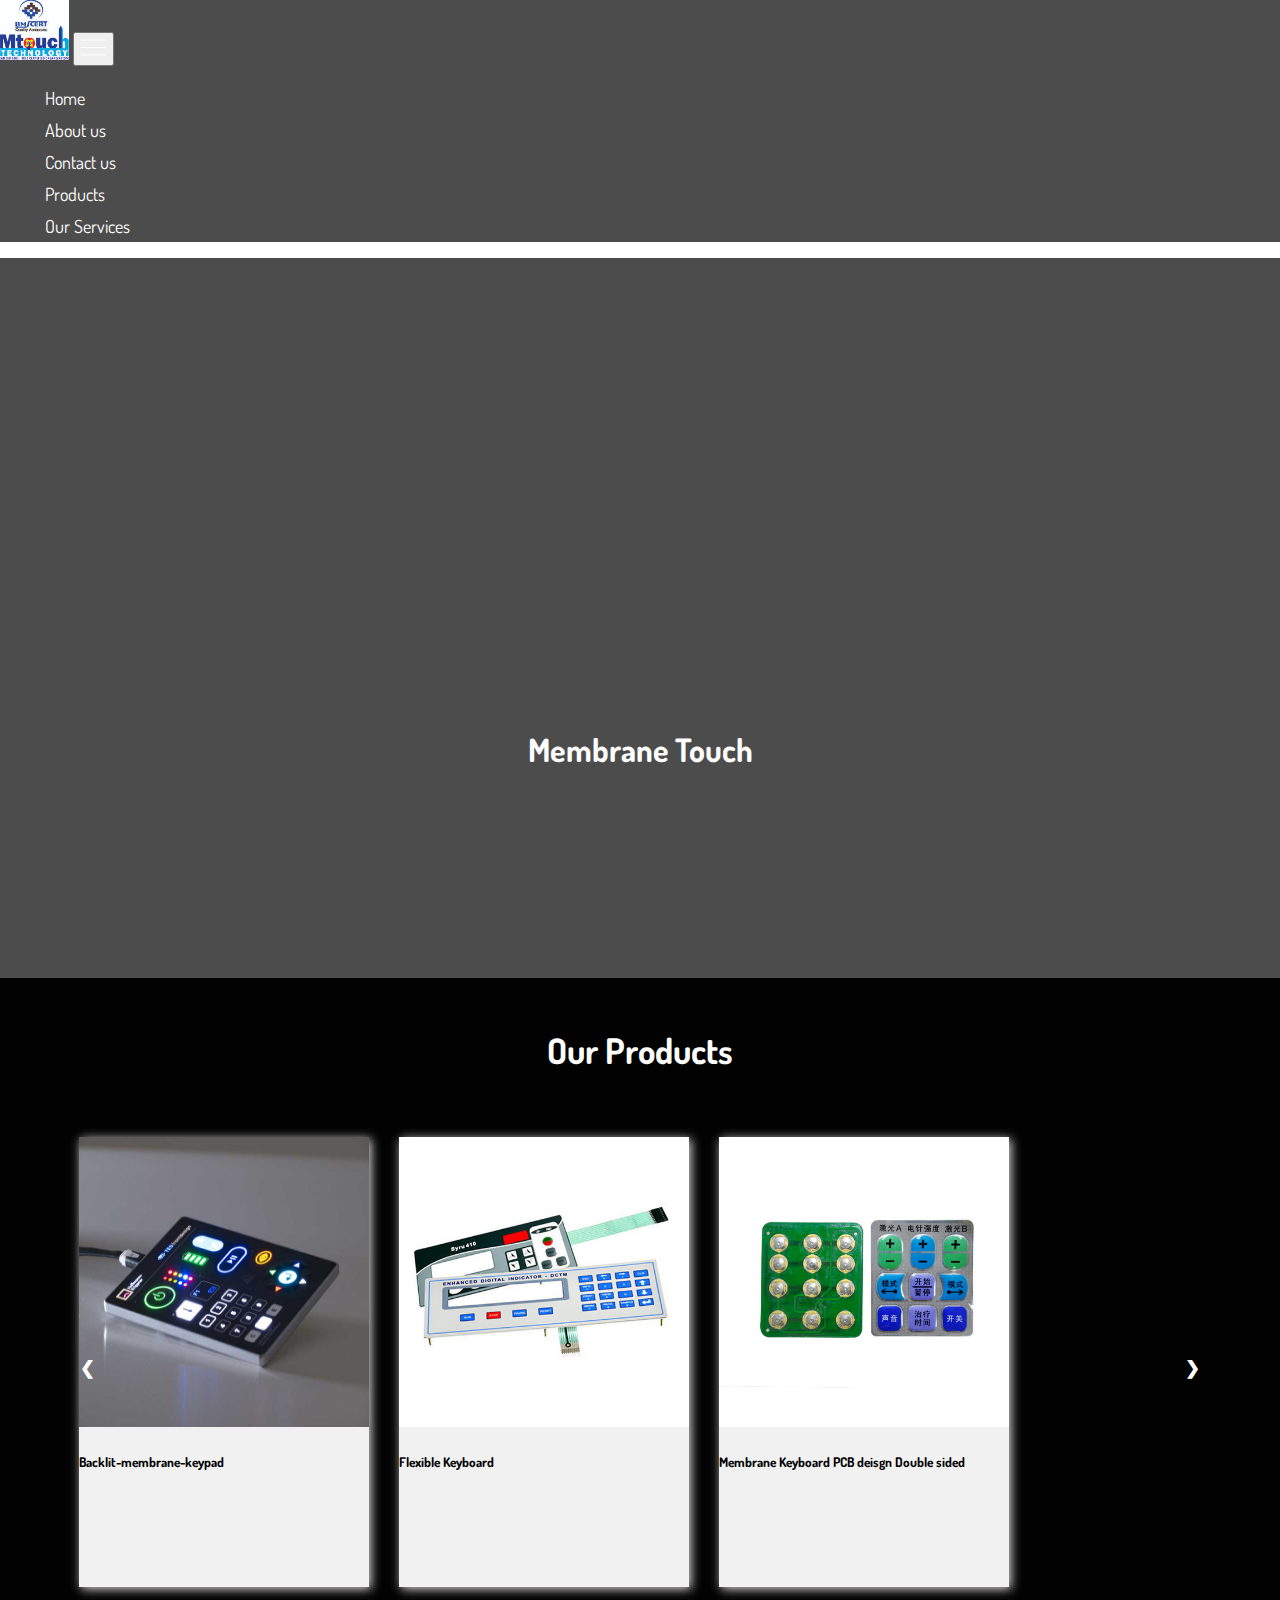
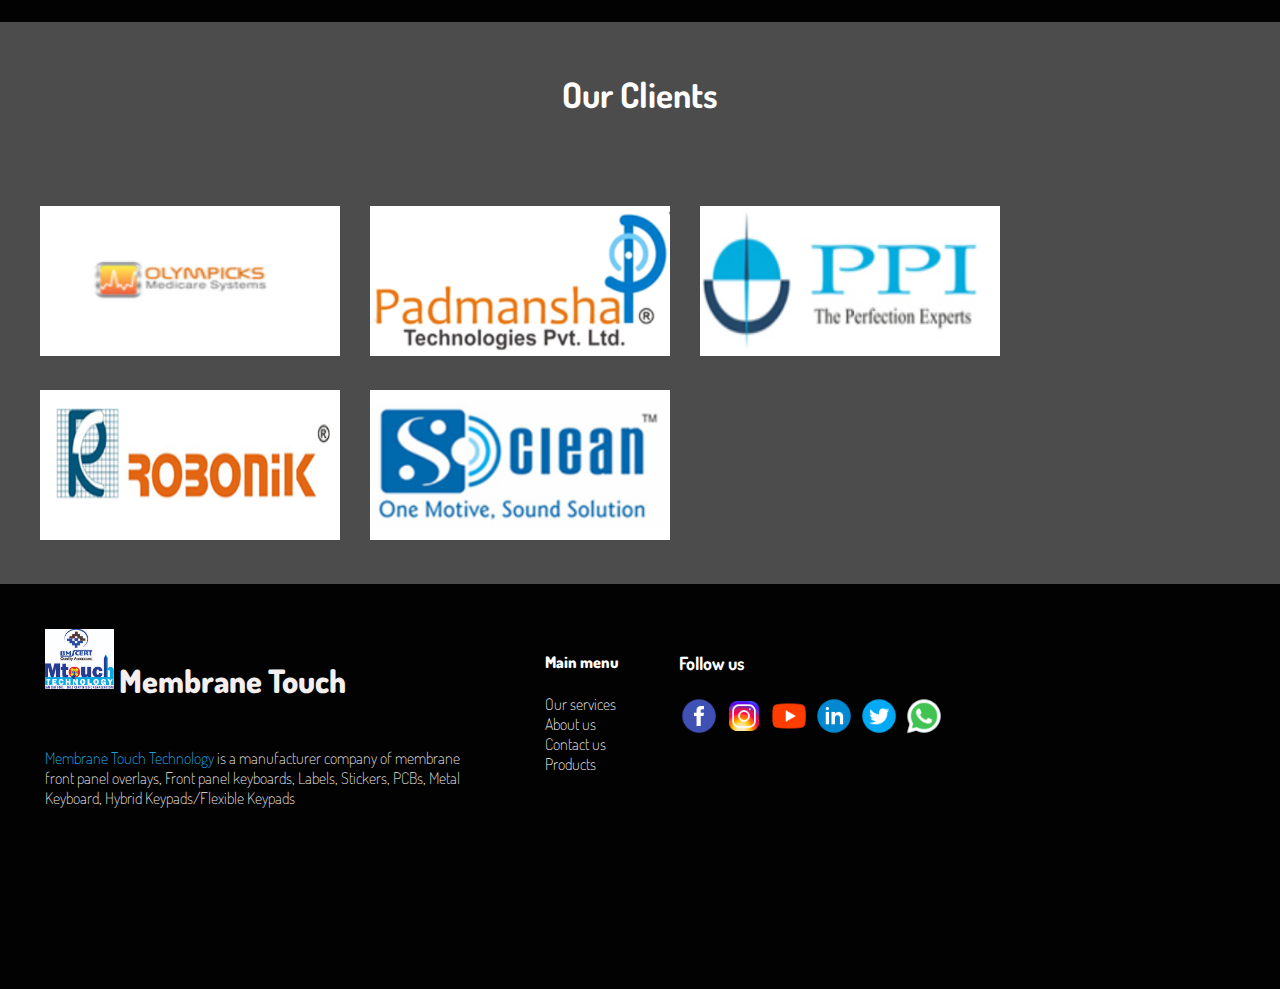
==== index.html @ 39424f23 "map added" ====
<!DOCTYPE html>
<html lang="en">
  <head>
    <meta charset="UTF-8" />
    <meta name="viewport" content="width=device-width, initial-scale=1.0" />
    <link
      rel="stylesheet"
      href="https://cdn.jsdelivr.net/npm/bootstrap@4.5.3/dist/css/bootstrap.min.css"
      integrity="sha384-TX8t27EcRE3e/ihU7zmQxVncDAy5uIKz4rEkgIXeMed4M0jlfIDPvg6uqKI2xXr2"
      crossorigin="anonymous"
    />
    <link
      href="https://use.fontawesome.com/releases/v5.0.4/css/all.css"
      rel="stylesheet"
    />
    <link rel="preconnect" href="https://fonts.gstatic.com" />
    <link
      href="https://fonts.googleapis.com/css2?family=Dosis&display=swap"
      rel="stylesheet"
    />
    <script
      src="https://code.jquery.com/jquery-3.5.1.slim.min.js"
      integrity="sha384-DfXdz2htPH0lsSSs5nCTpuj/zy4C+OGpamoFVy38MVBnE+IbbVYUew+OrCXaRkfj"
      crossorigin="anonymous"
    ></script>
    <script
      src="https://cdn.jsdelivr.net/npm/bootstrap@4.5.3/dist/js/bootstrap.bundle.min.js"
      integrity="sha384-ho+j7jyWK8fNQe+A12Hb8AhRq26LrZ/JpcUGGOn+Y7RsweNrtN/tE3MoK7ZeZDyx"
      crossorigin="anonymous"
    ></script>
    <link rel="stylesheet" href="./style.css" />
    <link rel="stylesheet" href="./slideshow.css" />
    <script src="./index.js"></script>
    <title>Membrane Touch</title>
  </head>
  <body>
    <div class="main-content">
      <nav class="navbar navbar-expand-md">
        <a class="navbar-brand" href="./index.html">
          <img class="logo" src="./images/mtouchlogo.jpg" alt="logo" />
        </a>
        <button
          class="navbar-toggler"
          type="button"
          data-toggle="collapse"
          data-target="#collapsibleNavbar"
        >
          <img src="./images/icons8-menu.svg" alt="menu" style="height: 25px" />
        </button>
        <div class="collapse navbar-collapse" id="collapsibleNavbar">
          <ul class="navbar-nav">
            <li class="nav-item">
              <a class="nav-link" href="./index.html">Home</a>
            </li>
            <li class="nav-item">
              <a class="nav-link" href="./about.html">About us</a>
            </li>
            <li class="nav-item">
              <a class="nav-link" href="./contact.html">Contact us</a>
            </li>
            <li class="nav-item">
              <a class="nav-link" href="./products.html">Products</a>
            </li>
            <li class="nav-item">
              <a class="nav-link" href="./ourservices.html">Our Services</a>
            </li>
          </ul>
        </div>
      </nav>

      <div class="header-banner">
        <video autoplay loop muted preload="auto">
          <source src="./images/new_video.mp4" type="video/mp4" />
        </video>
        <div class="header-banner-content">
          <h1>Membrane Touch</h1>
        </div>
      </div>

      <div class="products-container">
        <div class="sub-heading">
          <h3>Our Products</h3>
        </div>
        <div class="slideshow-container">
          <!-- Full-width images with number and caption text -->
          <div class="mySlides my-fade">
            <img src="./images/products/backlit-membrane-keypad-led-1.jpg" />
            <div class="product-name"><h5>Backlit-membrane-keypad</h5></div>
          </div>

          <div class="mySlides my-fade">
            <img src="./images/products/flexible-500x500.jpg" />
            <div class="product-name"><h5>Flexible Keyboard</h5></div>
          </div>

          <div class="mySlides my-fade">
            <img
              src="./images/products/membrane keyboard PCB DESIGN DOUBLE SIDED.jpg"
            />
            <div class="product-name">
              <h5>Membrane Keyboard PCB deisgn Double sided</h5>
            </div>
          </div>

          <div class="mySlides my-fade">
            <img
              src="./images/products/membrane-keypad-single-side-pcb-250x250.jpg"
            />
            <div class="product-name">
              <h5>Membrane Keypad Single Sided</h5>
            </div>
          </div>

          <div class="mySlides my-fade">
            <img src="./images/products/metal-keypad-500x500.jpg" />
            <div class="product-name"><h5>Metal Keypad</h5></div>
          </div>

          <div class="mySlides my-fade">
            <img src="./images/products/SA.jpg" />
            <div class="product-name"><h5>Stickers</h5></div>
          </div>

          <!-- Next and previous buttons -->
          <a class="prev" onclick="plusSlides(-3)">&#10094;</a>
          <a class="next" onclick="plusSlides(3)">&#10095;</a>
        </div>
        <br />
      </div>
      <div class="our-customers-container">
        <div class="sub-heading">
          <h3>Our Clients</h3>
        </div>
        <div class="our-customers">
          <div class="our-customer-img">
            <img src="./images/clients/olympic.PNG" alt="logo" />
          </div>
          <div class="our-customer-img">
            <img src="./images/clients/padmansha2.PNG" alt="logo" />
          </div>
          <div class="our-customer-img">
            <img src="./images/clients/ppi.PNG" alt="logo" />
          </div>
          <div class="our-customer-img">
            <img src="./images/clients/robonik.PNG" alt="logo" />
          </div>
          <div class="our-customer-img">
            <img src="./images/clients/ss.PNG" alt="logo" />
          </div>
        </div>
      </div>
    </div>

    <footer class="my-footer">
      <!-- logo and description of company  -->
      <div class="mtouch-footer-details">
        <div class="footer-logo">
          <img src="./images/mtouchlogo.jpg" alt="mtouch-logo" />
          <h1 class="heading">Membrane Touch</h1>
        </div>
        <div class="footer-description">
          <p>
            <span>Membrane Touch Technology</span> is a manufacturer company of
            membrane front panel overlays, Front panel keyboards, Labels,
            Stickers, PCBs, Metal Keyboard, Hybrid Keypads/Flexible Keypads
          </p>
        </div>
      </div>

      <!-- links to all the pages -->
      <div class="footer-navigation">
        <ul>
          <li>
            <h5>
              <a href="./index.html"><b>Main menu</b></a>
            </h5>
          </li>
          <li><a href="./ourservices.html">Our services</a></li>
          <li><a href="./about.html">About us</a></li>
          <li><a href="./contact.html">Contact us</a></li>
          <li><a href="./products.html">Products</a></li>
        </ul>
      </div>
      <!-- follow us links of social media and site credits  -->
      <div class="social-links">
        <div class="social-media">
          <h5>
            <a href="./index.html">Follow us</a>
          </h5>
          <ul class="social-media-list">
            <li>
              <img
                src="./images/social media icons/icons8-facebook-circled-48.png"
                alt="facebook-icon"
              />
            </li>
            <li>
              <img
                src="./images/social media icons/icons8-instagram-48.png"
                alt="instagram-icon"
              />
            </li>
            <li>
              <img
                src="./images/social media icons/icons8-play-button-48.png"
                alt="youtube-icon"
              />
            </li>
            <li>
              <img
                src="./images/social media icons/icons8-linkedin-circled-48.png"
                alt="linkedin-icon"
              />
            </li>
            <li>
              <img
                src="./images/social media icons/icons8-twitter-circled-48.png"
                alt="twitter-icon"
              />
            </li>
            <li>
              <img
                src="./images/social media icons/icons8-whatsapp-48.png"
                alt="whatsapp-icon"
              />
            </li>
          </ul>
        </div>
        <!-- <div class="site-credits">
          <p>
            Site Credits:
            <a
              href="https://www.linkedin.com/in/altamash-qureshi-732362194/"
              target="_blank"
              ><span>Altamash Qureshi</span></a
            >
          </p>
        </div> -->
      </div>
    </footer>
  </body>
</html>
---- style.css ----
* {
  font-family: "Dosis", sans-serif;
}
body {
  margin: 0;
  padding: 0;
}
ul {
  list-style: none;
}

a {
  text-decoration: none;
  color: #fefefe;
  font-size: 18px;
}
a:hover {
  color: #fefefe;
}
nav {
  background-color: rgba(0, 0, 0, 0.7);
  z-index: 25;
}

.logo {
  height: 60px;
}
.nav-item {
  padding: 5px;
  color: white;
}

.nav-item:hover {
  border-bottom: 2px solid rgb(255, 255, 255);
}

.sub-heading {
  font-size: 30px;
  text-align: center;
  color: #fefefe;
  /* margin: 10px; */
  padding: 15px;
}

.header-banner {
  /* position: absolute; */
  position: relative;
  height: 80vh;
  width: 100%;
  display: flex;
  justify-content: center;
  align-items: center;
}

.header-banner::after {
  width: 100%;
  height: 100%;
  content: "";
  z-index: 10;
  top: 0;
  left: 0;
  background-color: rgba(0, 0, 0, 0.7);
}

.header-banner video {
  width: 100%;
  height: 100%;
  position: absolute;
  top: 0;
  left: 0;
  z-index: 5;
  object-fit: cover;
}
.header-banner .header-banner-content {
  position: absolute;
  top: 50vh;
  z-index: 20;
  text-align: center;
  color: #fefefe;
}

.main-content-video {
  position: absolute;
  top: 0;
  left: 0;
  z-index: 0;
}

.products-container {
  background-color: #020202;
}

.our-customers-container {
  width: 100%;
  background-color: rgba(0, 0, 0, 0.7);
  overflow: hidden;
}
.our-customers {
  padding: 25px;
  display: flex;
  flex-direction: row;
  flex-wrap: wrap;
}
.our-customer-img {
  margin: 15px;
}
.our-customer-img img {
  height: 150px;
  width: 300px;
}
/* footer  */
footer {
  background-color: #020202;
  padding: 15px;
  color: #f3efef;
}

.mtouch-footer-details img {
  height: 60px;
}
.footer-logo {
  display: flex;
}
.footer-logo h1 {
  color: #f3efef;
  margin-left: 5px;
  font-size: 32px;
  font-weight: 900;
  line-height: 60px;
}

.footer-description {
  text-align: left;
  color: #f3efef;
  font-weight: 100;
}

.footer-description span {
  color: rgb(37, 187, 247);
}

.footer-navigation ul {
  padding: 0;
  font-weight: 600;
}
.footer-navigation li {
  font-weight: 100;
}
.footer-navigation li a {
  font-size: 16px;
}

.social-links {
  display: flex;
  flex-direction: column;
}
.social-media img {
  height: 40px;
}
.social-media-list {
  display: flex;
  padding: 0;
  margin-top: 10px;
}
.social-media-list li {
  margin-right: 5px;
}

.site-credits {
  padding: 10px;
  font-size: 14px;
}
.site-credits p {
  /* text-align: center; */
  /* font-weight: 200; */
  display: flex;
  justify-content: center;
  align-items: center;
}

.site-credits span {
  font-weight: 200;
  color: rgb(37, 187, 247);
}

@media only screen and (min-width: 500px) {
  footer {
    display: flex;
    flex-wrap: nowrap;
    overflow: hidden;
    height: 45vh;
  }
  .mtouch-footer-details {
    width: 500px;
  }
  .mtouch-footer-details,
  .social-links,
  .footer-navigation {
    padding: 30px;
  }
} ;
---- slideshow.css ----
* {
  box-sizing: border-box;
}

/* Slideshow container */
.slideshow-container {
  position: relative;
  margin: auto;
  width: 90vw;
  display: flex;
  flex-direction: row;
  overflow: hidden;
}

/* Hide the images by default */
.mySlides {
  display: none;
  height: 450px;
  margin: 15px;
  background-color: #f1f1f1;
  box-shadow: 2px 2px 10px #dfdada;
}
.mySlides img {
  height: 290px;
  width: 290px;
}

/* Next & previous buttons */
.prev,
.next {
  cursor: pointer;
  position: absolute;
  top: 50%;
  width: auto;
  margin-top: -22px;
  padding: 16px;
  color: white;
  font-weight: bold;
  font-size: 18px;
  transition: 0.6s ease;
  border-radius: 0 3px 3px 0;
  user-select: none;
}

/* Position the "next button" to the right */
.next {
  right: 0;
  border-radius: 3px 0 0 3px;
}

/* On hover, add a black background color with a little bit see-through */
.prev:hover,
.next:hover {
  background-color: rgba(0, 0, 0, 0.8);
}

/* Caption text */
.text {
  color: #f2f2f2;
  font-size: 15px;
  padding: 8px 12px;
  position: absolute;
  bottom: 8px;
  width: 100%;
  text-align: center;
}

/* Fading animation */
.my-fade {
  -webkit-animation-name: my-fade;
  -webkit-animation-duration: 1.5s;
  animation-name: my-fade;
  animation-duration: 1.5s;
}

@-webkit-keyframes my-fade {
  from {
    opacity: 0.4;
  }
  to {
    opacity: 1;
  }
}

@keyframes my-fade {
  from {
    opacity: 0.4;
  }
  to {
    opacity: 1;
  }
}

@media only screen and (max-width: 500px) {
  .slideshow-container {
    display: flex;
    flex-direction: column;
    flex-wrap: wrap;
  }

  .mySlides {
    display: block;
  }

  .prev,
  .next {
    display: none;
  }

  .my-fade {
    -webkit-transition: none !important;
    -moz-transition: none !important;
    -o-transition: none !important;
    transition: none !important;
  }
}
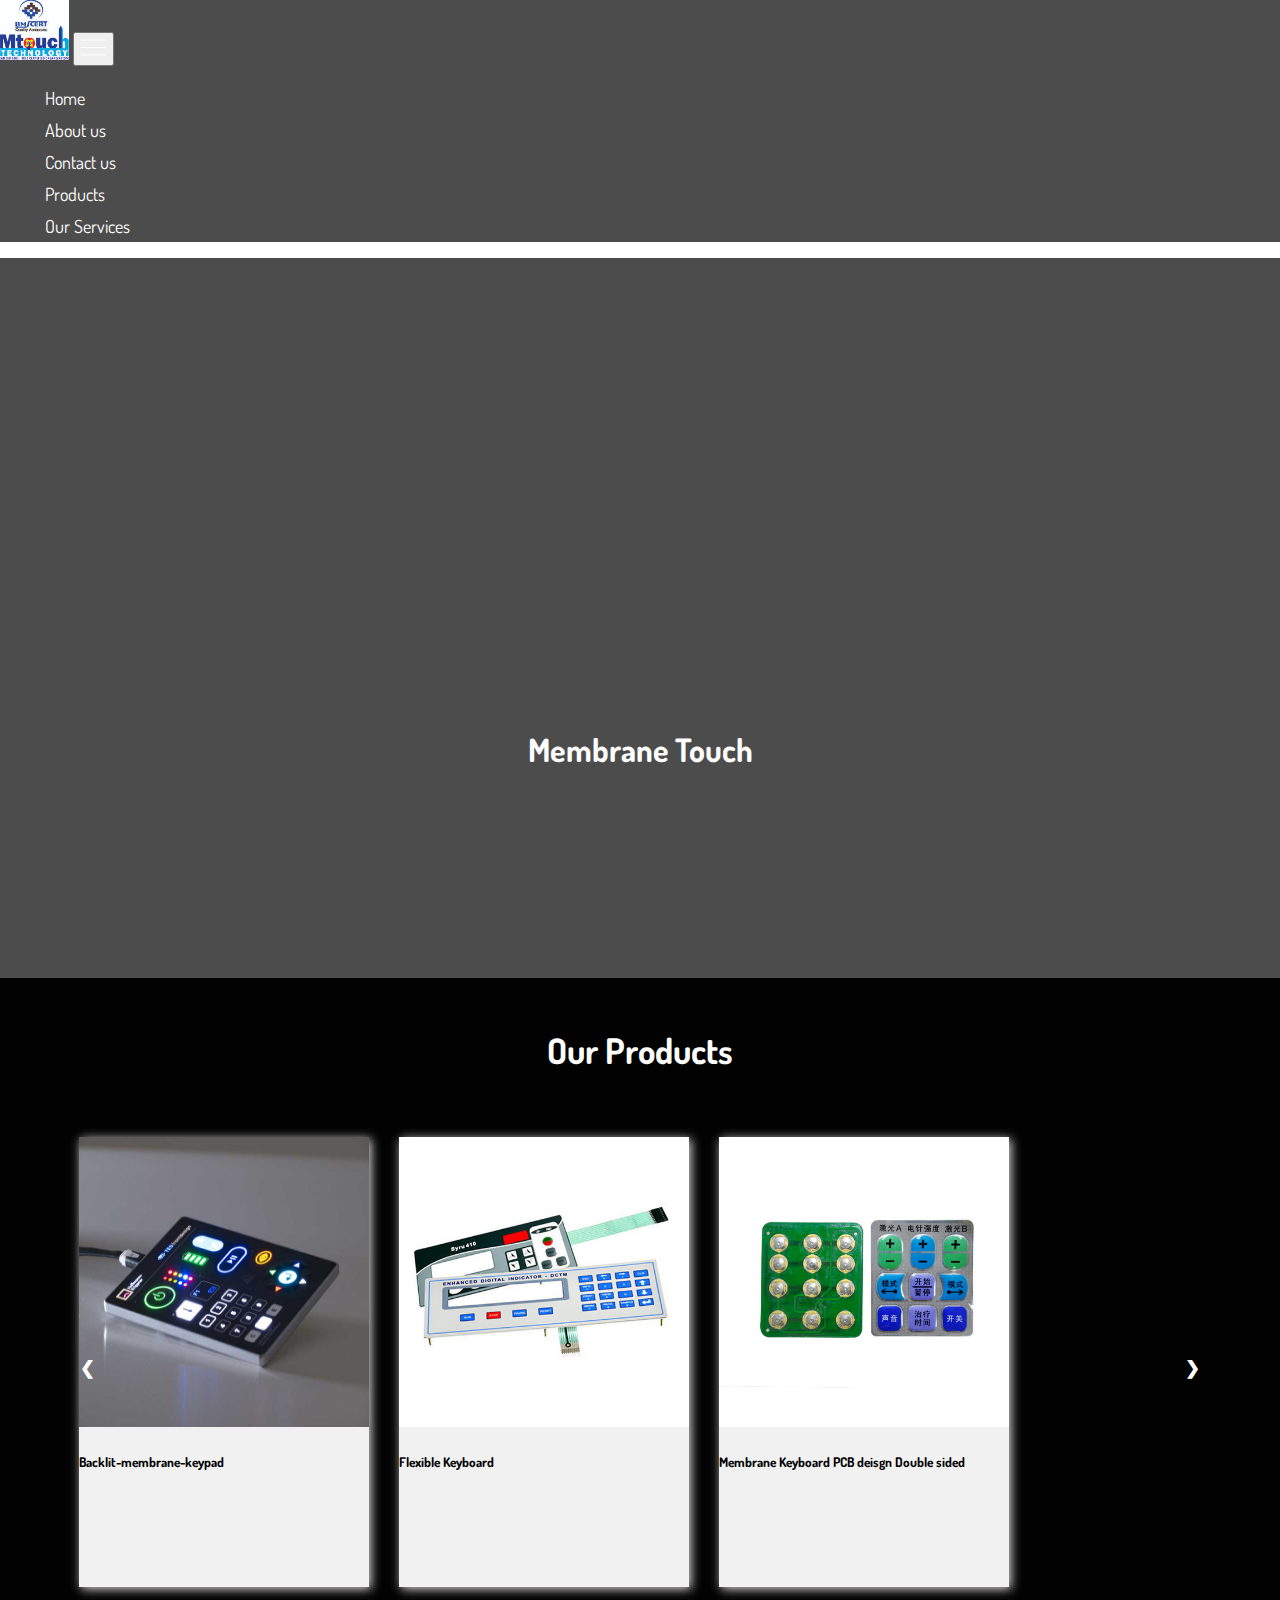
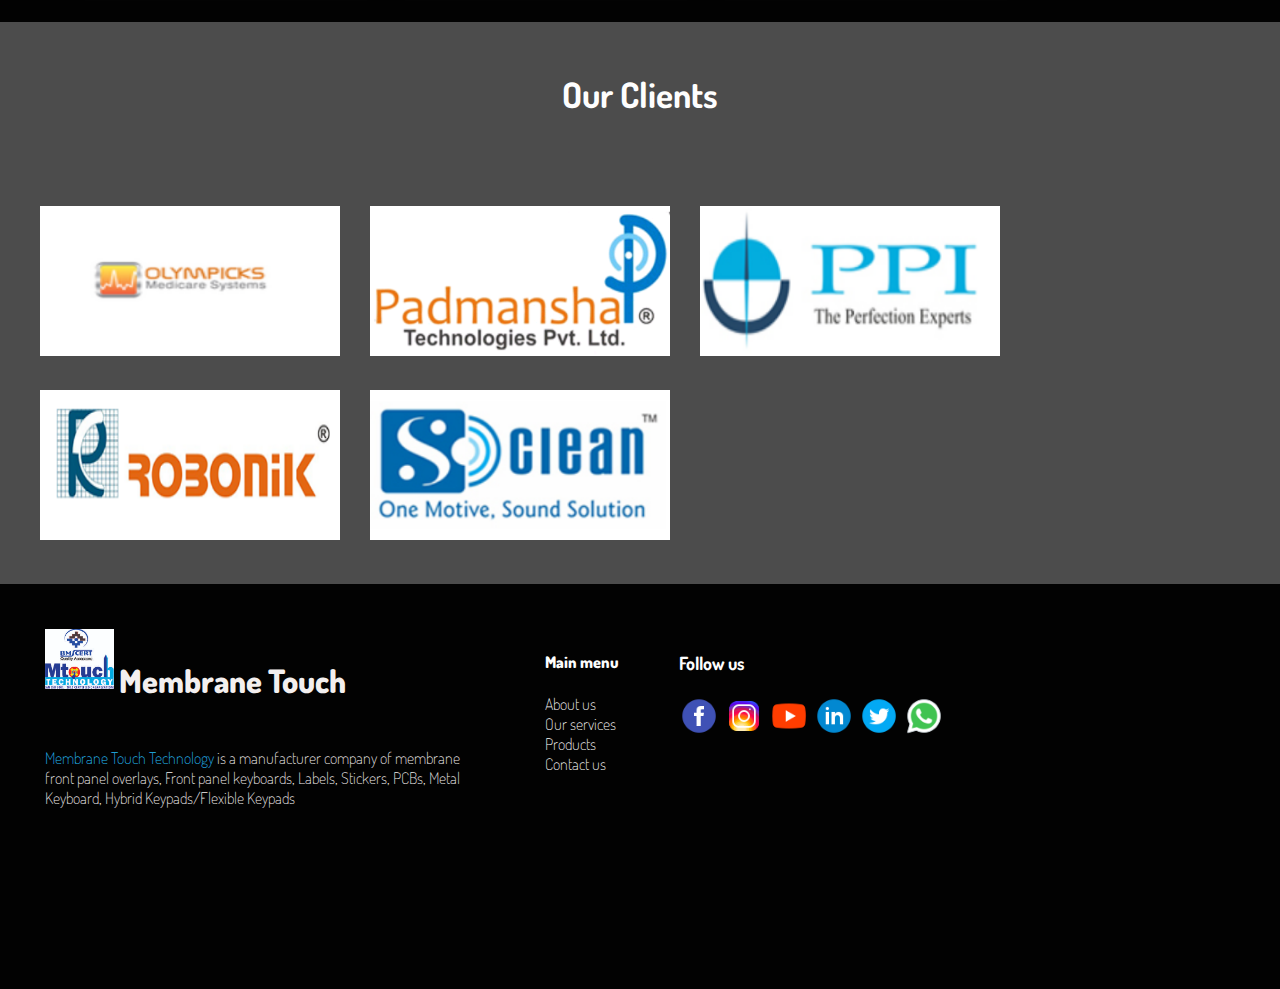
==== commit 7425bf18: "mail added" ====
--- a/index.html
+++ b/index.html
@@ -175,10 +175,10 @@
               <a href="./index.html"><b>Main menu</b></a>
             </h5>
           </li>
+          <li><a href="./about.html">About us</a></li>
           <li><a href="./ourservices.html">Our services</a></li>
-          <li><a href="./about.html">About us</a></li>
+          <li><a href="./products.html">Products</a></li>
           <li><a href="./contact.html">Contact us</a></li>
-          <li><a href="./products.html">Products</a></li>
         </ul>
       </div>
       <!-- follow us links of social media and site credits  -->
--- a/style.css
+++ b/style.css
@@ -1,5 +1,6 @@
 * {
   font-family: "Dosis", sans-serif;
+  box-sizing: border-box;
 }
 body {
   margin: 0;
@@ -18,6 +19,7 @@
   color: #fefefe;
 }
 nav {
+  width: 100vw;
   background-color: rgba(0, 0, 0, 0.7);
   z-index: 25;
 }
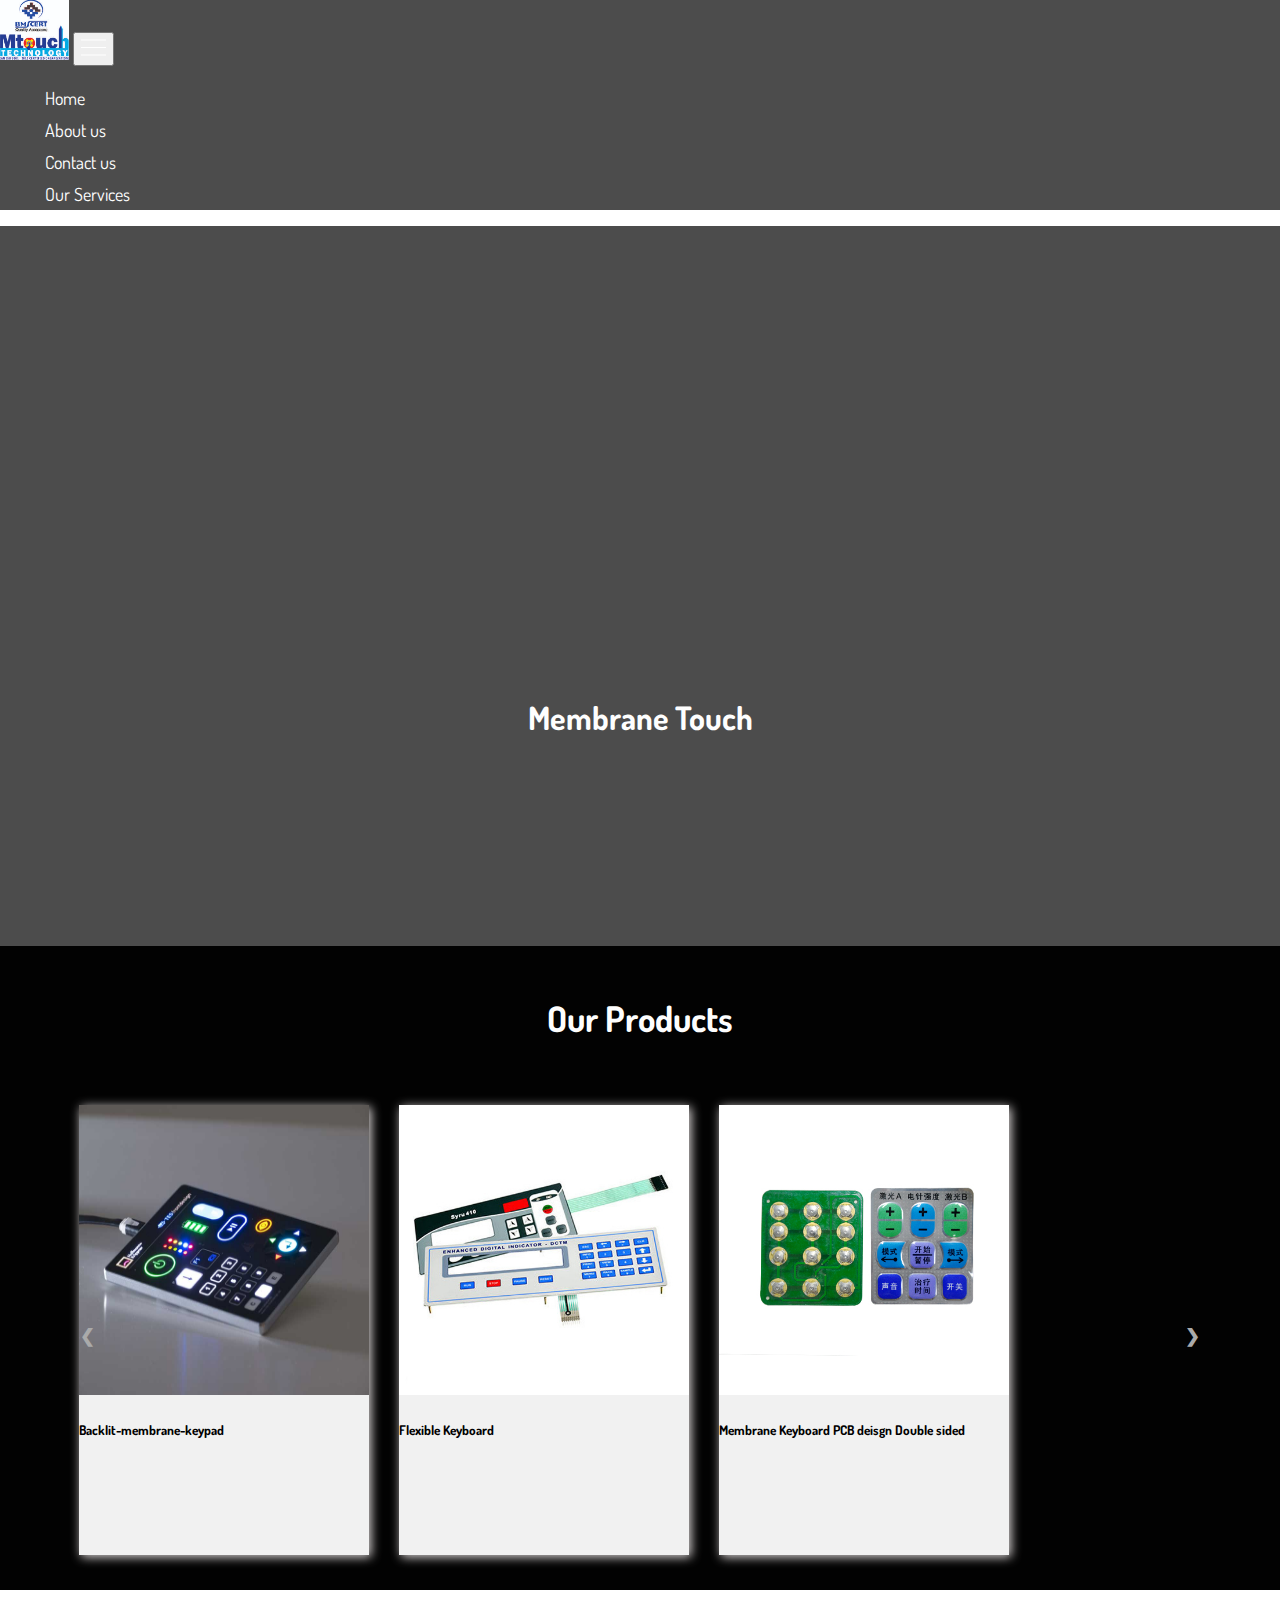
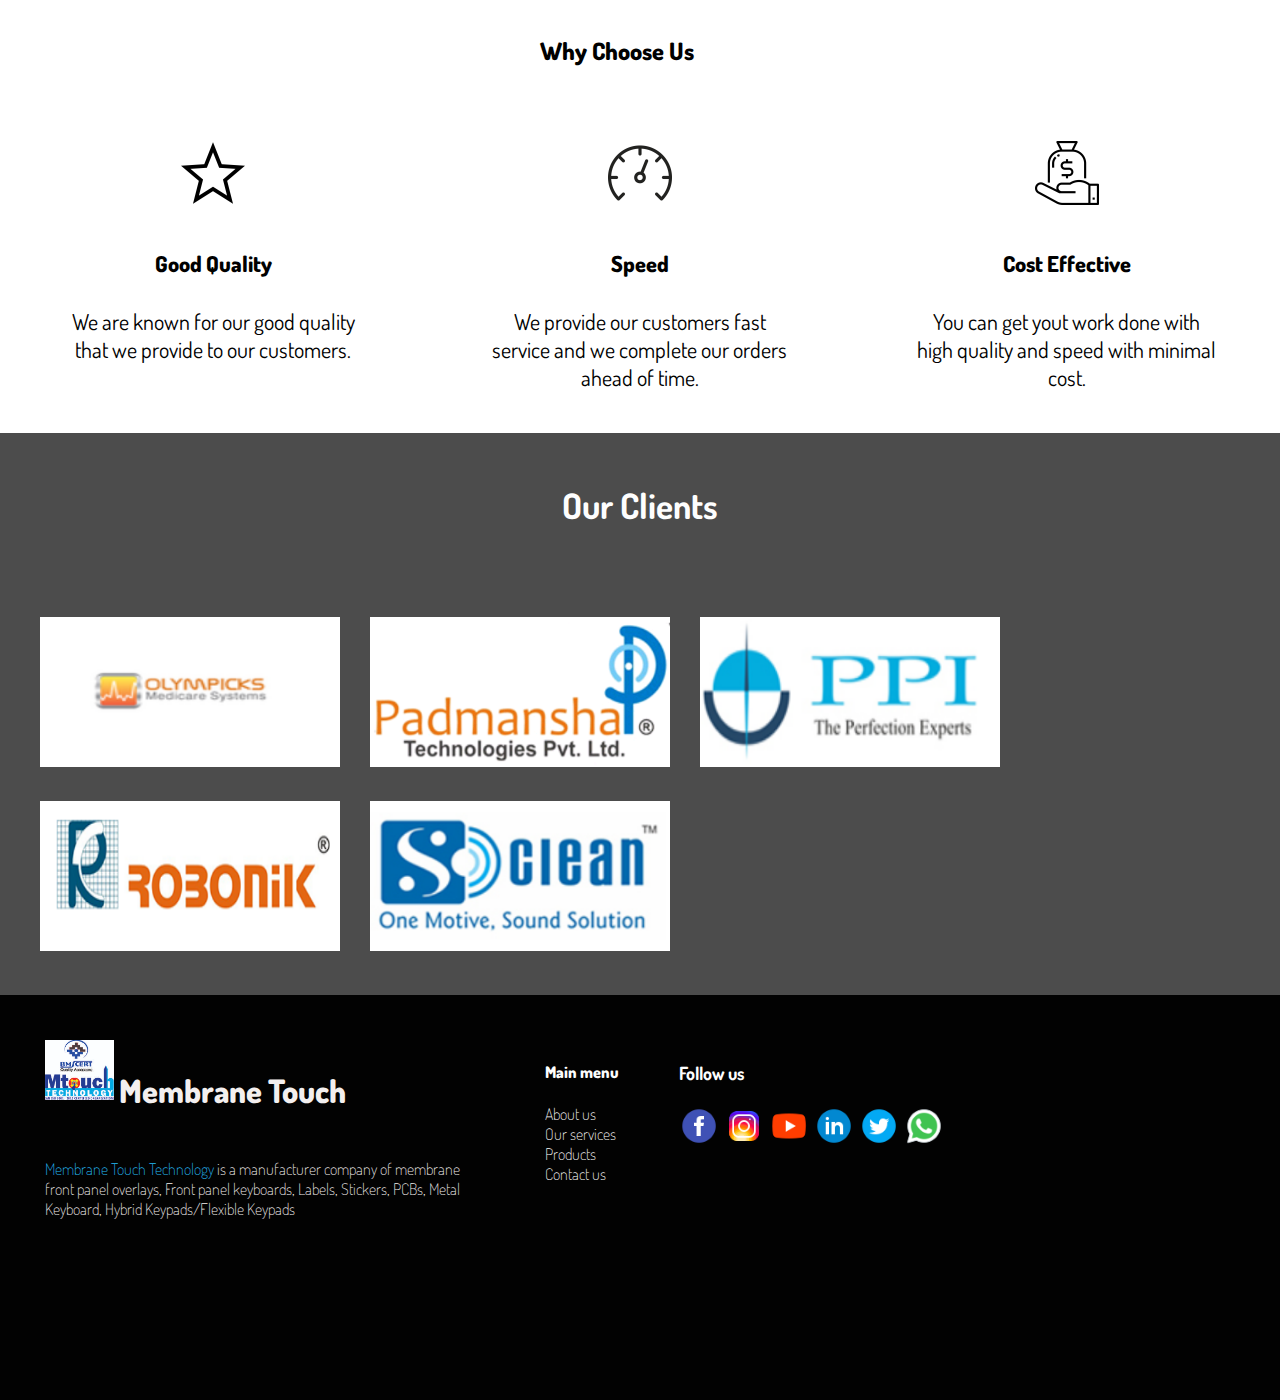
==== commit 1dfaf3e2: "our sevices added" ====
--- a/index.html
+++ b/index.html
@@ -58,9 +58,9 @@
             <li class="nav-item">
               <a class="nav-link" href="./contact.html">Contact us</a>
             </li>
-            <li class="nav-item">
+            <!-- <li class="nav-item">
               <a class="nav-link" href="./products.html">Products</a>
-            </li>
+            </li> -->
             <li class="nav-item">
               <a class="nav-link" href="./ourservices.html">Our Services</a>
             </li>
@@ -126,6 +126,37 @@
           <a class="next" onclick="plusSlides(3)">&#10095;</a>
         </div>
         <br />
+      </div>
+      <div class="why-choose-us-container">
+        <div class="why-choose-us-title">
+          <h2><b>Why Choose Us</b></h2>
+        </div>
+        <div class="why-choose-us-content">
+          <div class="content">
+            <img src="./images/why-icons/star.png" alt="quality" />
+            <h4><b>Good Quality</b></h4>
+            <p>
+              We are known for our good quality that we provide to our
+              customers.
+            </p>
+          </div>
+          <div class="content">
+            <img src="./images/why-icons/download-speed.png" alt="Speed" />
+            <h4><b>Speed</b></h4>
+            <p>
+              We provide our customers fast service and we complete our orders
+              ahead of time.
+            </p>
+          </div>
+          <div class="content">
+            <img src="./images/why-icons/money-bag.png" alt="Cost" />
+            <h4><b>Cost Effective</b></h4>
+            <p>
+              You can get yout work done with high quality and speed with
+              minimal cost.
+            </p>
+          </div>
+        </div>
       </div>
       <div class="our-customers-container">
         <div class="sub-heading">
--- a/style.css
+++ b/style.css
@@ -92,6 +92,26 @@
   background-color: #020202;
 }
 
+.content {
+  margin: 0 auto;
+  padding: 20px 0;
+  width: 300px;
+  text-align: center;
+  font-size: 22px;
+}
+
+.why-choose-us-title {
+  width: 200px;
+  margin: 10px auto;
+  padding: 15px 0;
+  font-weight: 900;
+}
+
+.content img {
+  height: 64px;
+  margin: 10px;
+}
+
 .our-customers-container {
   width: 100%;
   background-color: rgba(0, 0, 0, 0.7);
@@ -200,4 +220,8 @@
   .footer-navigation {
     padding: 30px;
   }
+  .why-choose-us-content {
+    display: flex;
+    flex-direction: row;
+  }
 } ;
--- a/slideshow.css
+++ b/slideshow.css
@@ -34,7 +34,7 @@
   width: auto;
   margin-top: -22px;
   padding: 16px;
-  color: white;
+  color: rgb(170, 170, 170);
   font-weight: bold;
   font-size: 18px;
   transition: 0.6s ease;
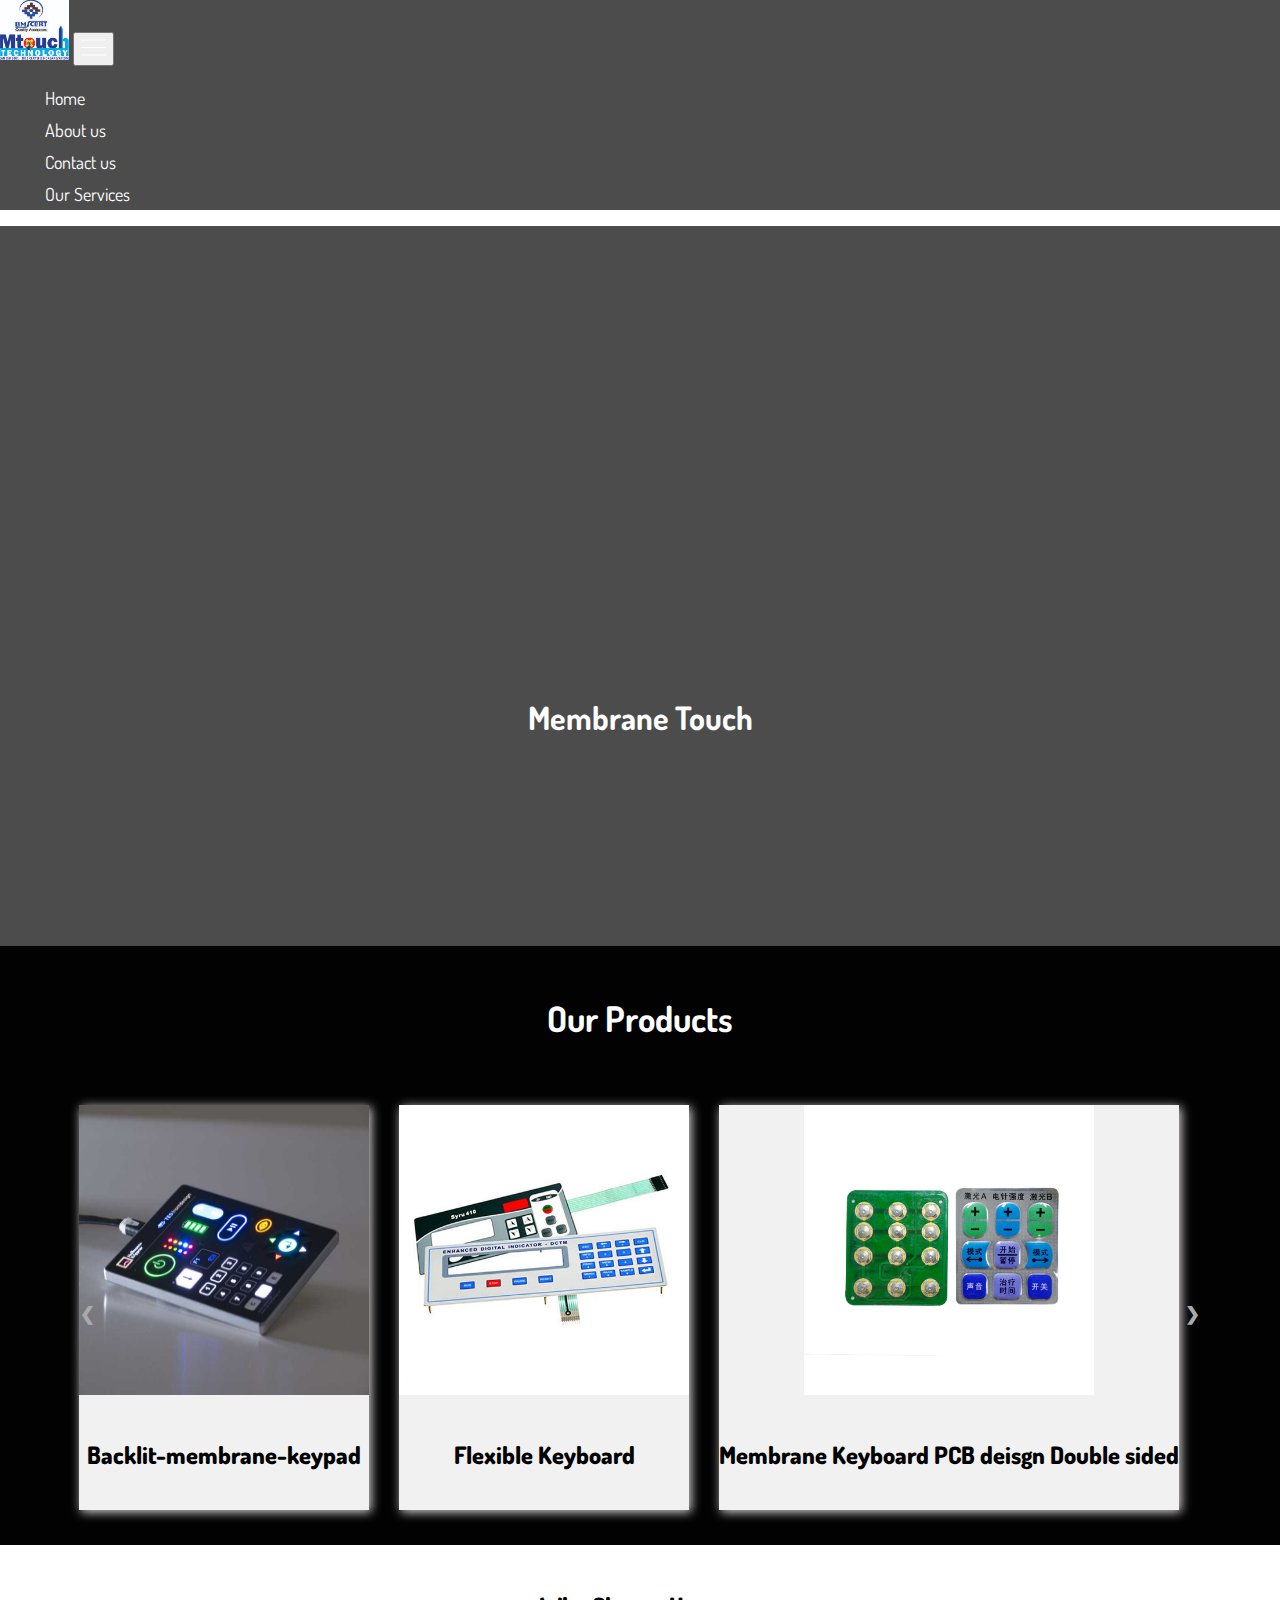
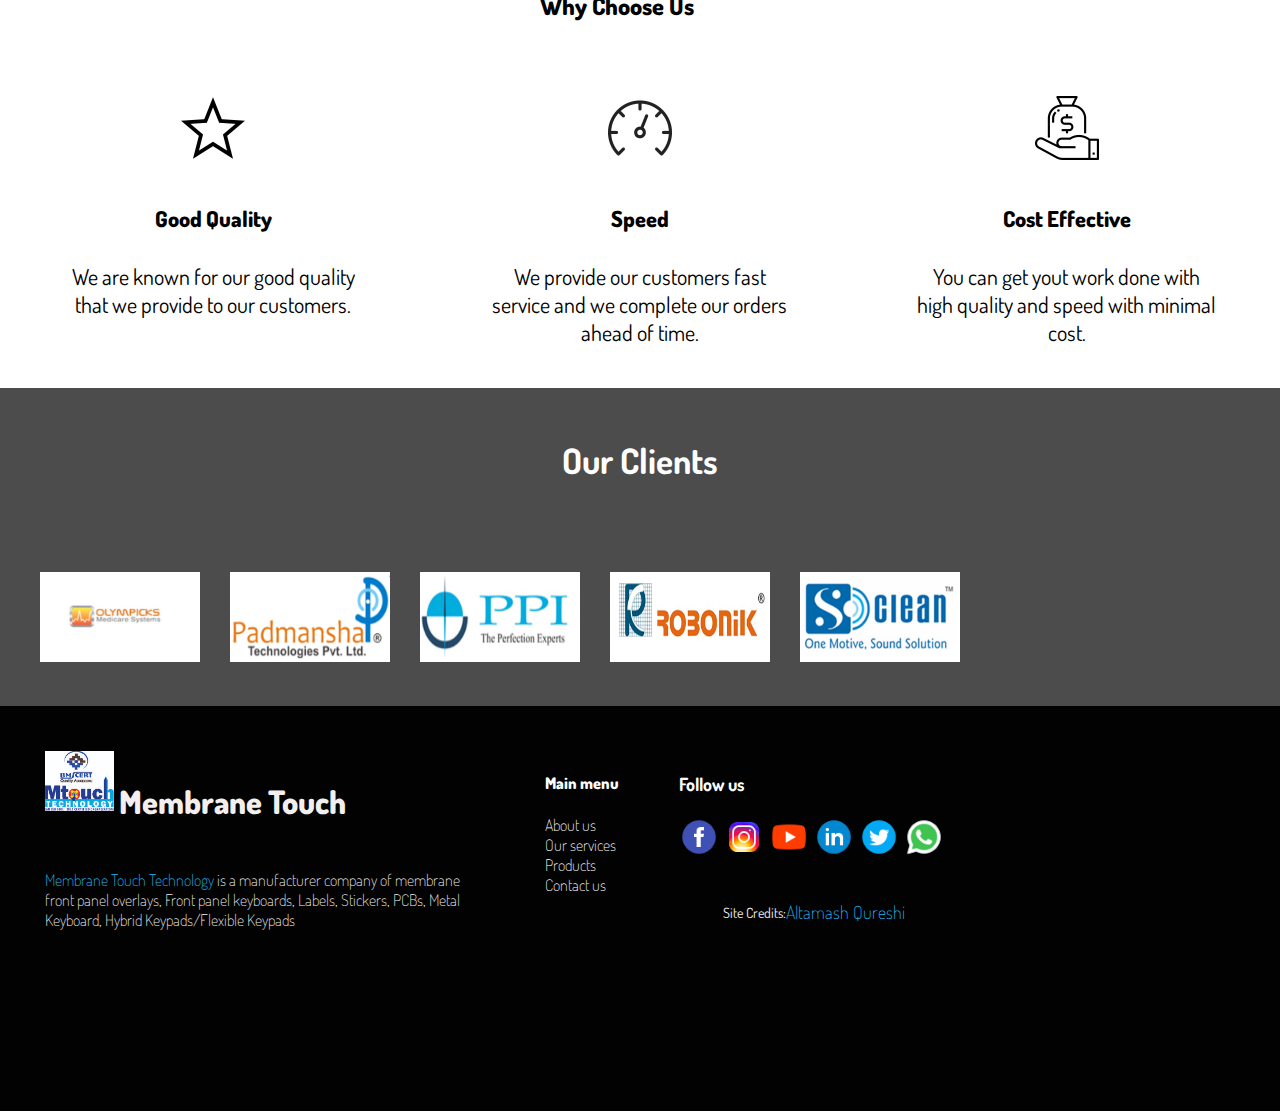
==== commit 42170ef9: "website done" ====
--- a/index.html
+++ b/index.html
@@ -257,7 +257,7 @@
             </li>
           </ul>
         </div>
-        <!-- <div class="site-credits">
+        <div class="site-credits">
           <p>
             Site Credits:
             <a
@@ -266,7 +266,7 @@
               ><span>Altamash Qureshi</span></a
             >
           </p>
-        </div> -->
+        </div>
       </div>
     </footer>
   </body>
--- a/style.css
+++ b/style.css
@@ -124,11 +124,11 @@
   flex-wrap: wrap;
 }
 .our-customer-img {
-  margin: 15px;
+  margin: 15px auto;
 }
 .our-customer-img img {
-  height: 150px;
-  width: 300px;
+  height: 90px;
+  width: 160px;
 }
 /* footer  */
 footer {
@@ -206,6 +206,9 @@
 }
 
 @media only screen and (min-width: 500px) {
+  .our-customer-img {
+    margin: 15px;
+  }
   footer {
     display: flex;
     flex-wrap: nowrap;
--- a/slideshow.css
+++ b/slideshow.css
@@ -15,14 +15,19 @@
 /* Hide the images by default */
 .mySlides {
   display: none;
-  height: 450px;
+  /* height: 450px; */
   margin: 15px;
   background-color: #f1f1f1;
   box-shadow: 2px 2px 10px #dfdada;
+  text-align: center;
 }
 .mySlides img {
   height: 290px;
   width: 290px;
+}
+.mySlides h5 {
+  font-weight: 900;
+  font-size: 24px;
 }
 
 /* Next & previous buttons */
@@ -101,6 +106,9 @@
   .mySlides {
     display: block;
   }
+  .mySlides img {
+    width: 100%;
+  }
 
   .prev,
   .next {
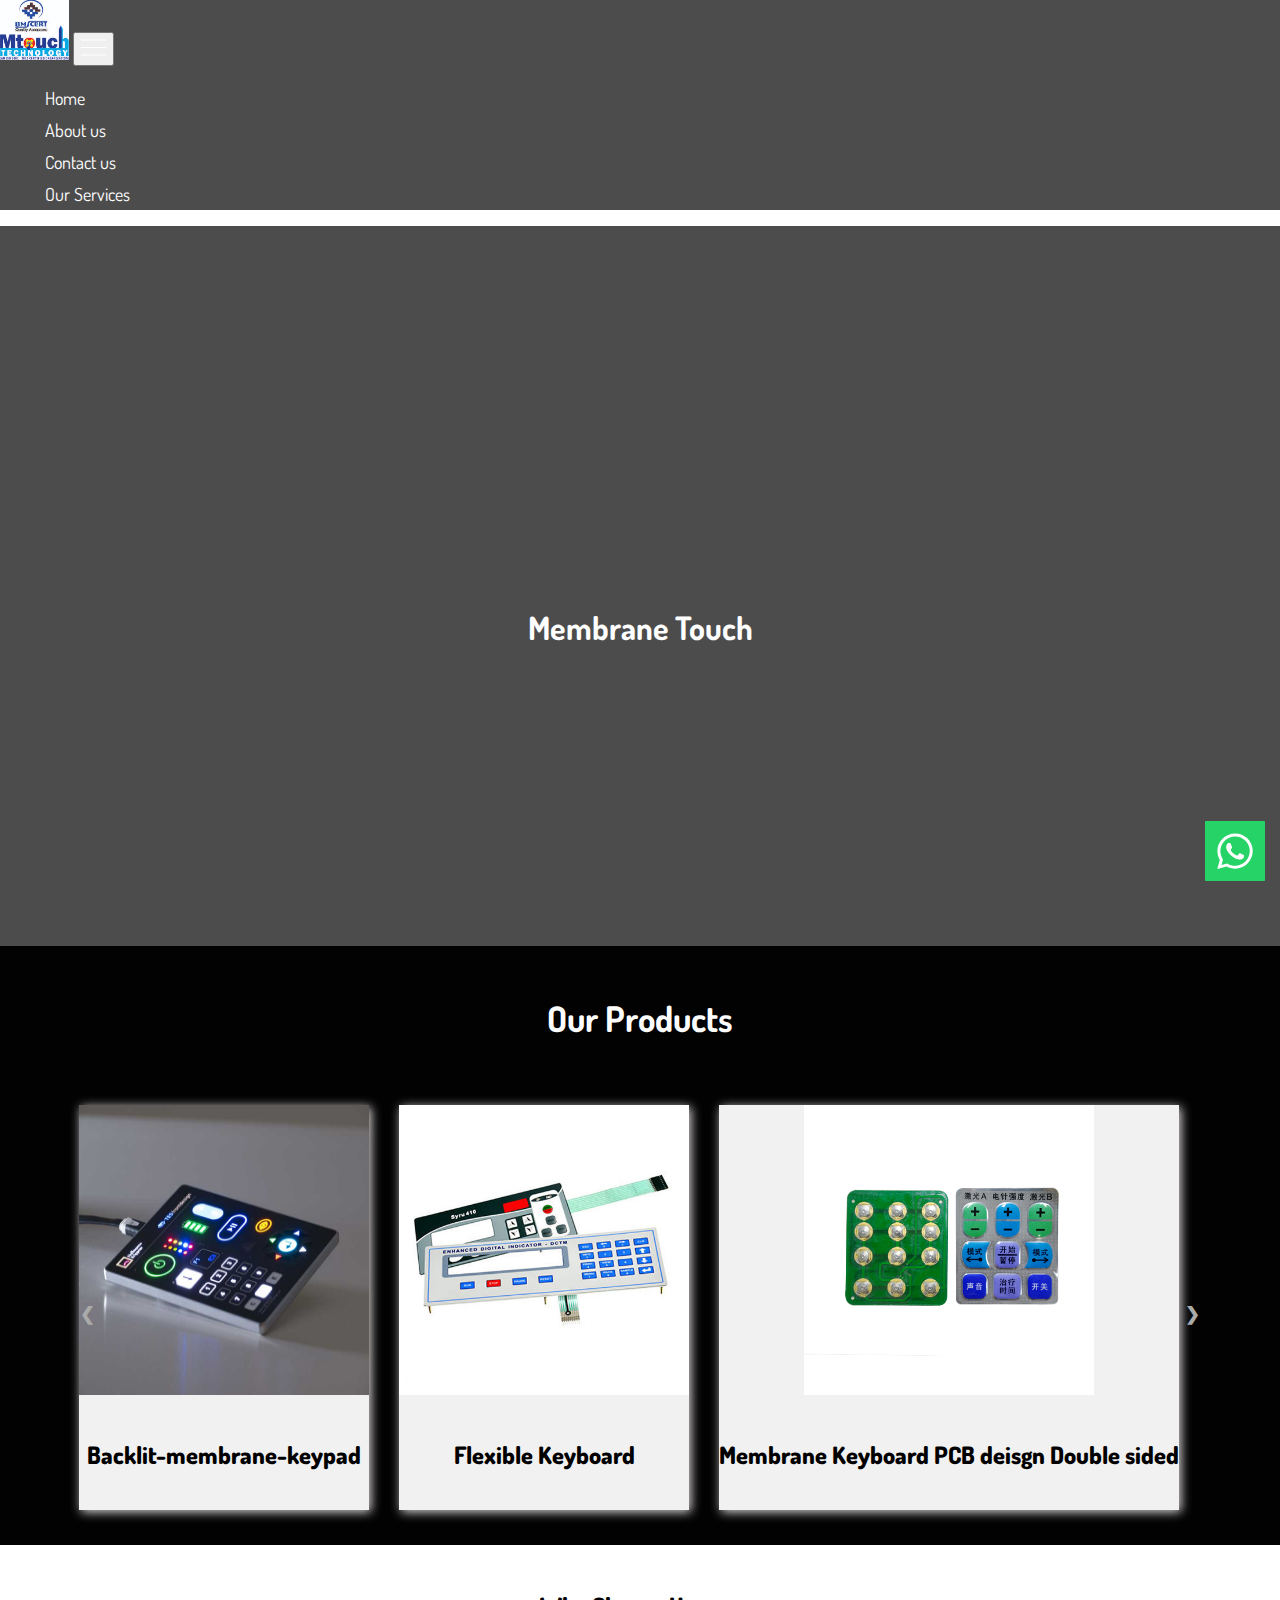
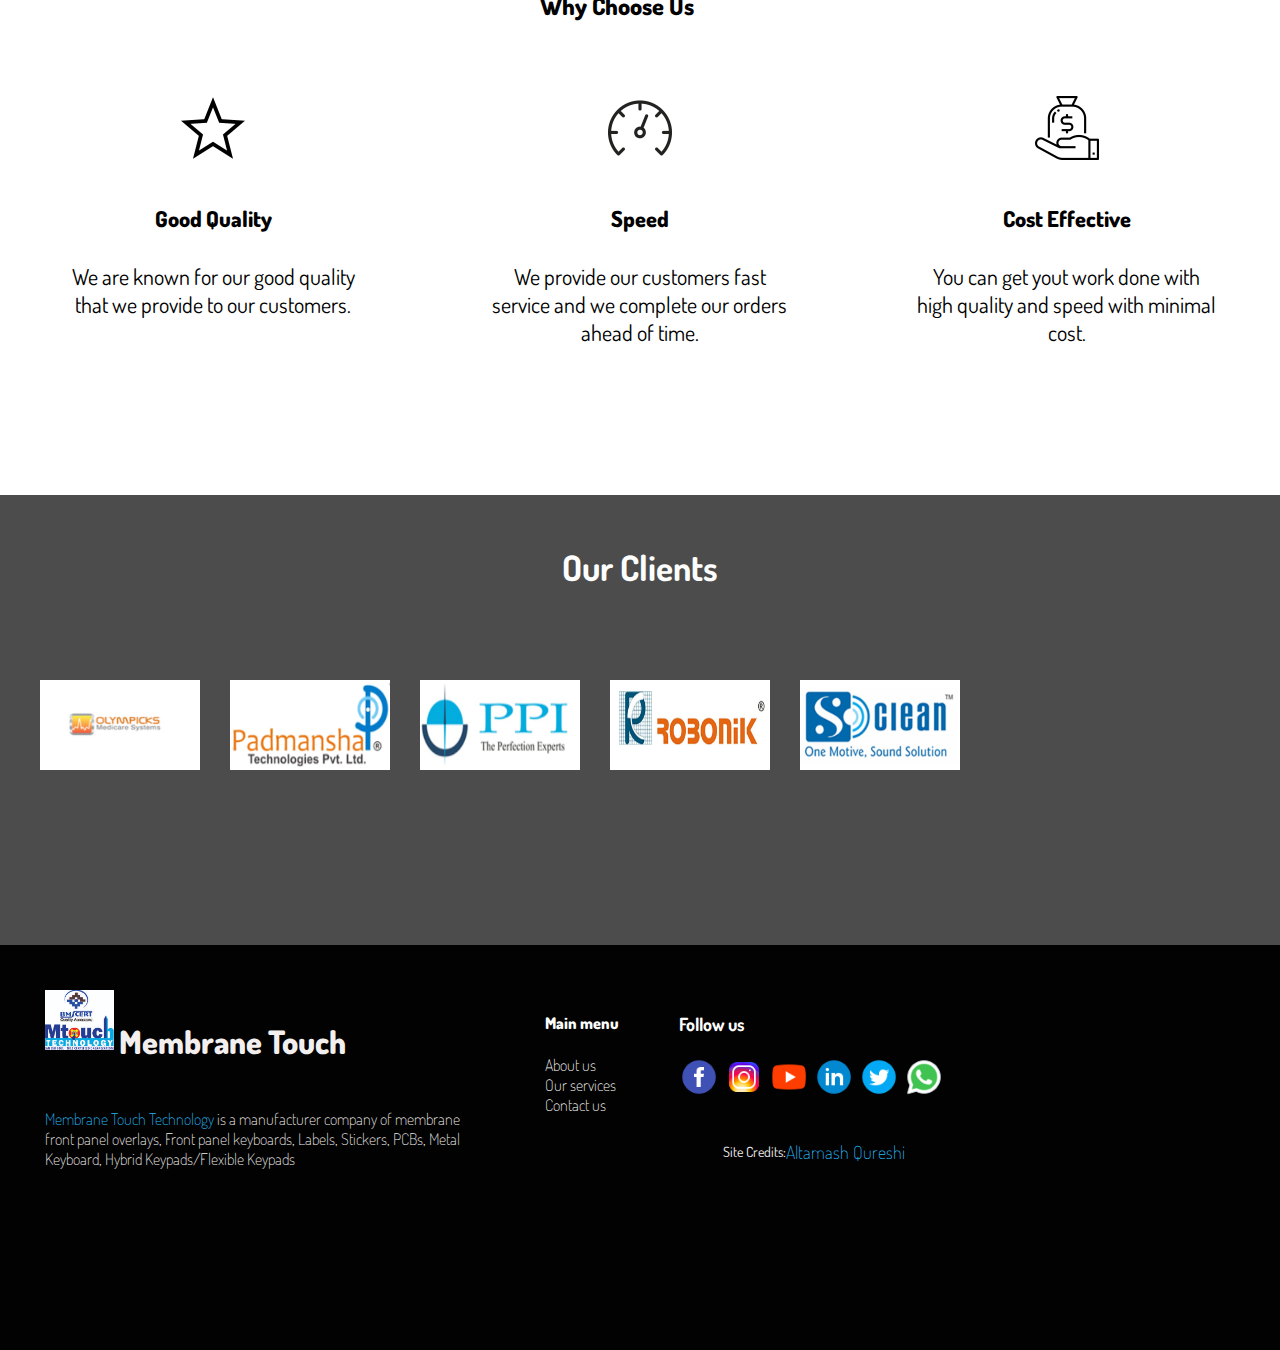
==== commit 11402371: "added whstapp floating btn" ====
--- a/index.html
+++ b/index.html
@@ -208,7 +208,6 @@
           </li>
           <li><a href="./about.html">About us</a></li>
           <li><a href="./ourservices.html">Our services</a></li>
-          <li><a href="./products.html">Products</a></li>
           <li><a href="./contact.html">Contact us</a></li>
         </ul>
       </div>
@@ -250,10 +249,15 @@
               />
             </li>
             <li>
-              <img
-                src="./images/social media icons/icons8-whatsapp-48.png"
-                alt="whatsapp-icon"
-              />
+              <a
+                href="https://web.whatsapp.com/send?phone=8801891111"
+                target="_blank"
+              >
+                <img
+                  src="./images/social media icons/icons8-whatsapp-48.png"
+                  alt="whatsapp-icon"
+                />
+              </a>
             </li>
           </ul>
         </div>
@@ -268,6 +272,12 @@
           </p>
         </div>
       </div>
+      <div class="my-whatsapp">
+        <a href="https://web.whatsapp.com/send?phone=8801891111" target="_blank"
+          ><img src="./images/contacts-icon/whatsapp.svg" alt="whatsapp"
+        /></a>
+      </div>
     </footer>
   </body>
 </html>
+<!-- https://api.whatsapp.com/send?phone=8801891111 -->
--- a/style.css
+++ b/style.css
@@ -75,9 +75,10 @@
 }
 .header-banner .header-banner-content {
   position: absolute;
-  top: 50vh;
+  top: 40vh;
   z-index: 20;
   text-align: center;
+  font-weight: bolder;
   color: #fefefe;
 }
 
@@ -204,8 +205,25 @@
   font-weight: 200;
   color: rgb(37, 187, 247);
 }
+.my-whatsapp {
+  z-index: 100;
+  position: fixed;
+  bottom: 0;
+  right: 0;
+  padding: 15px;
+}
+.my-whatsapp img {
+  height: 60px;
+  width: 60px;
+}
 
 @media only screen and (min-width: 500px) {
+  .why-choose-us-container {
+    height: 60vh;
+  }
+  .our-customers-container {
+    height: 50vh;
+  }
   .our-customer-img {
     margin: 15px;
   }
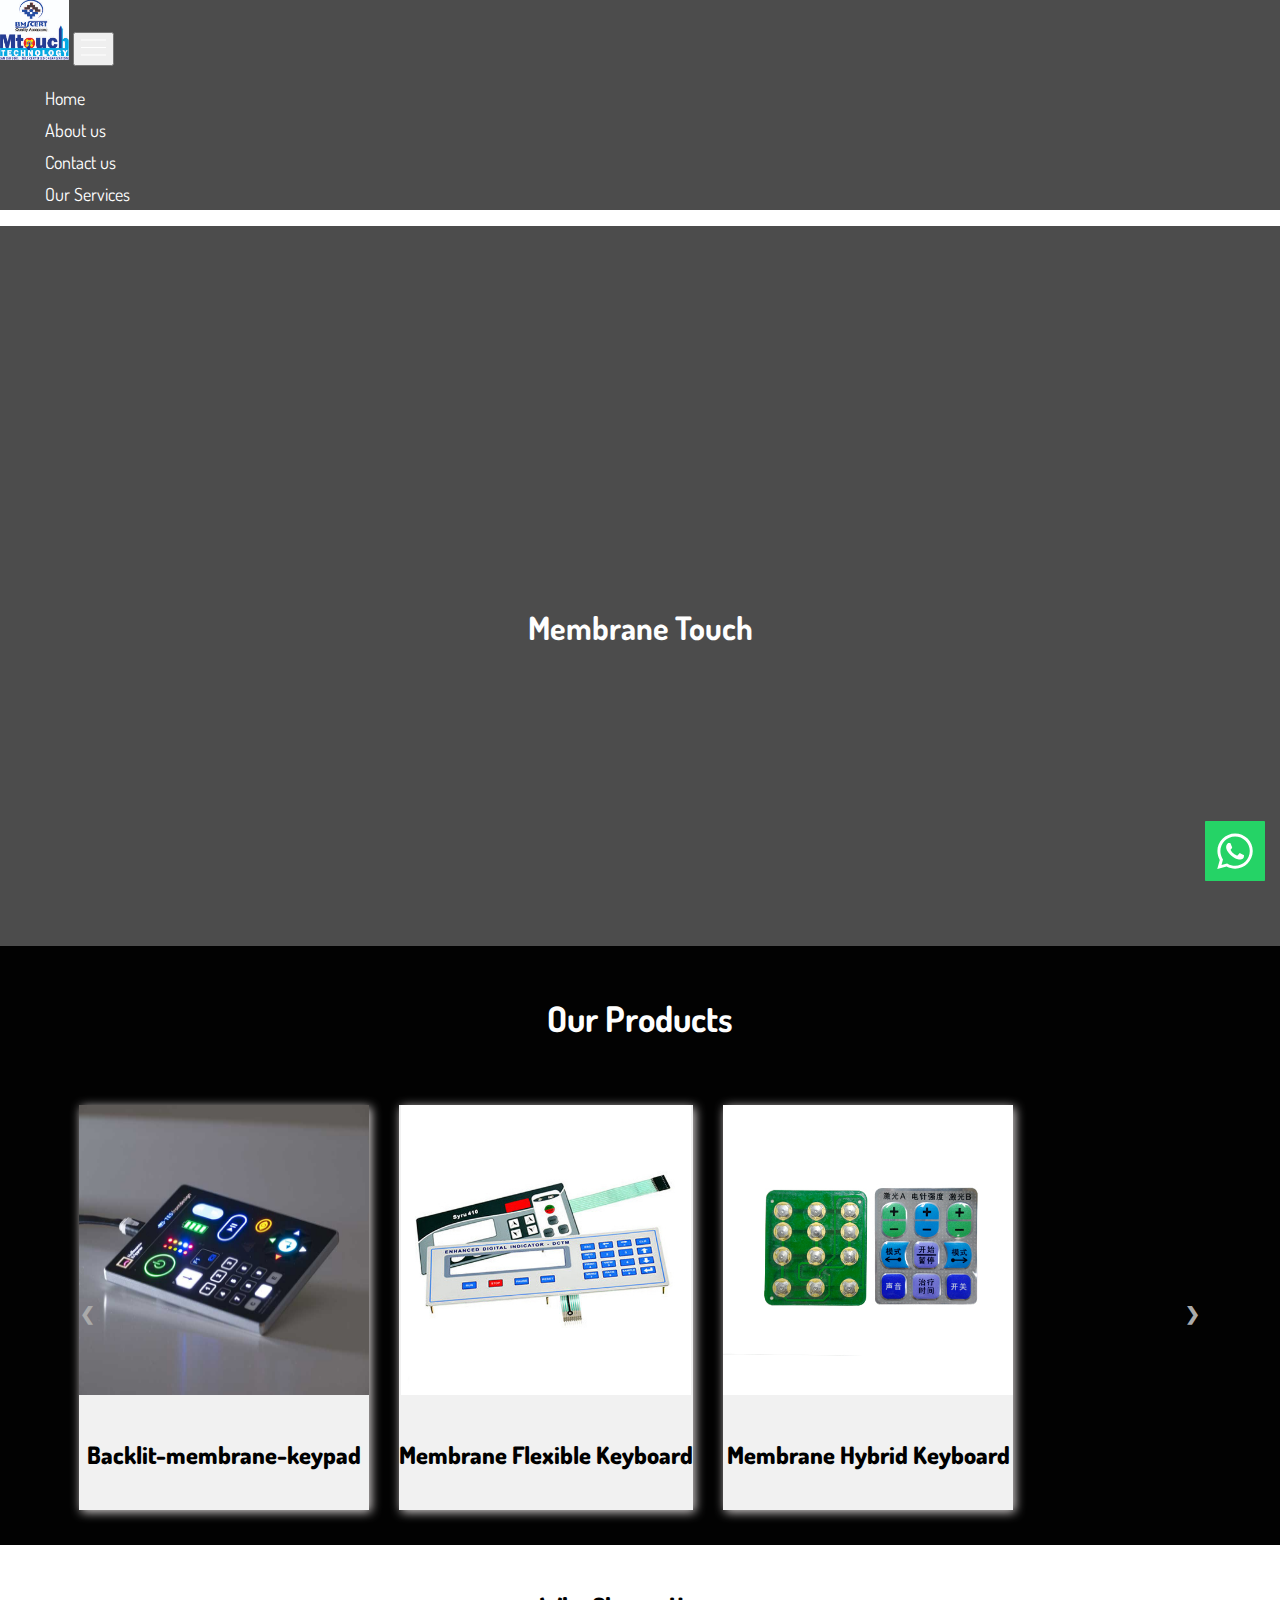
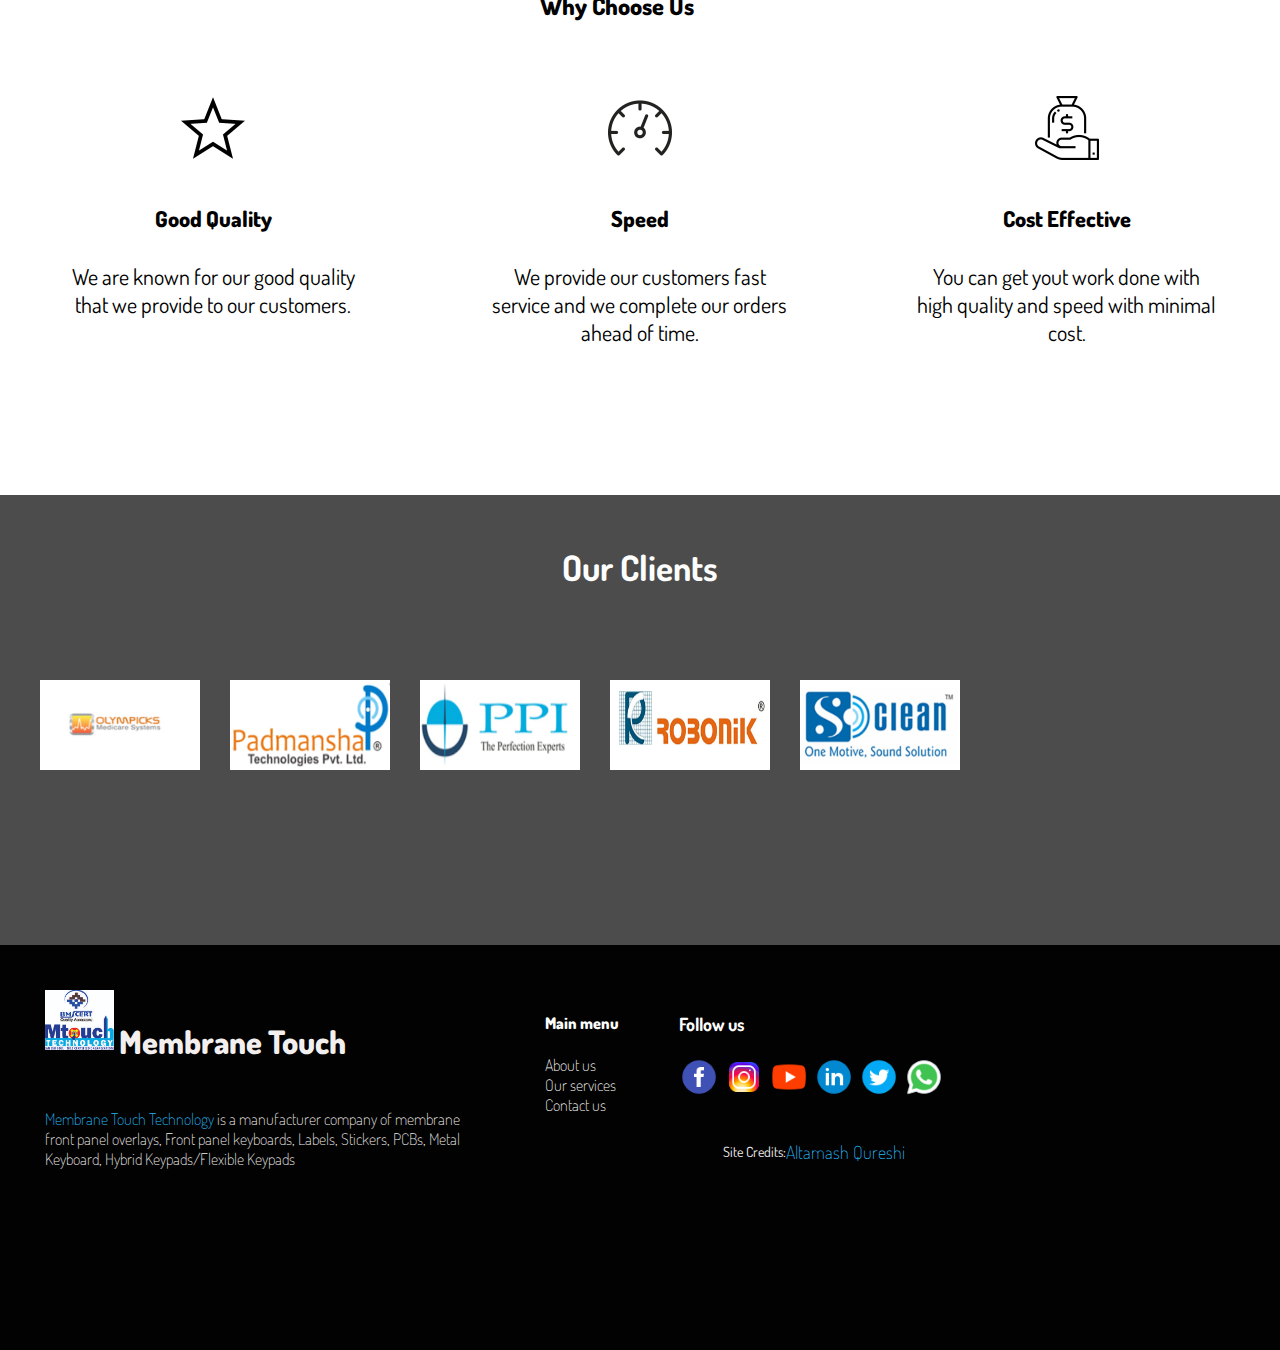
==== commit 01a3d581: "more products added" ====
--- a/index.html
+++ b/index.html
@@ -90,7 +90,7 @@
 
           <div class="mySlides my-fade">
             <img src="./images/products/flexible-500x500.jpg" />
-            <div class="product-name"><h5>Flexible Keyboard</h5></div>
+            <div class="product-name"><h5>Membrane Flexible Keyboard</h5></div>
           </div>
 
           <div class="mySlides my-fade">
@@ -98,7 +98,7 @@
               src="./images/products/membrane keyboard PCB DESIGN DOUBLE SIDED.jpg"
             />
             <div class="product-name">
-              <h5>Membrane Keyboard PCB deisgn Double sided</h5>
+              <h5>Membrane Hybrid Keyboard</h5>
             </div>
           </div>
 
@@ -112,13 +112,30 @@
           </div>
 
           <div class="mySlides my-fade">
+            <img src="./images/products/membrane-keypad-double sided.PNG" />
+            <div class="product-name">
+              <h5>Membrane Keypad Double Sided</h5>
+            </div>
+          </div>
+
+          <div class="mySlides my-fade">
             <img src="./images/products/metal-keypad-500x500.jpg" />
             <div class="product-name"><h5>Metal Keypad</h5></div>
           </div>
 
           <div class="mySlides my-fade">
             <img src="./images/products/SA.jpg" />
-            <div class="product-name"><h5>Stickers</h5></div>
+            <div class="product-name"><h5>Membrane Label Stickers</h5></div>
+          </div>
+
+          <div class="mySlides my-fade">
+            <img src="./images/products/Domes-epoxy stickers.PNG" />
+            <div class="product-name"><h5>Domes/Epoxy Stickers</h5></div>
+          </div>
+
+          <div class="mySlides my-fade">
+            <img src="./images/products/EMBOSSSEL2.jpg" />
+            <div class="product-name"><h5>Membrane Emboss Labels</h5></div>
           </div>
 
           <!-- Next and previous buttons -->
@@ -219,38 +236,57 @@
           </h5>
           <ul class="social-media-list">
             <li>
-              <img
-                src="./images/social media icons/icons8-facebook-circled-48.png"
-                alt="facebook-icon"
-              />
-            </li>
-            <li>
-              <img
-                src="./images/social media icons/icons8-instagram-48.png"
-                alt="instagram-icon"
-              />
-            </li>
-            <li>
-              <img
-                src="./images/social media icons/icons8-play-button-48.png"
-                alt="youtube-icon"
-              />
-            </li>
-            <li>
-              <img
-                src="./images/social media icons/icons8-linkedin-circled-48.png"
-                alt="linkedin-icon"
-              />
-            </li>
-            <li>
-              <img
-                src="./images/social media icons/icons8-twitter-circled-48.png"
-                alt="twitter-icon"
-              />
-            </li>
-            <li>
               <a
-                href="https://web.whatsapp.com/send?phone=8801891111"
+                href="https://www.facebook.com/Membranetouch-100888928542254"
+                target="_blank"
+              >
+                <img
+                  src="./images/social media icons/icons8-facebook-circled-48.png"
+                  alt="facebook-icon"
+                />
+              </a>
+            </li>
+            <li>
+              <a
+                href="https://www.instagram.com/membranetouch/"
+                target="_blank"
+              >
+                <img
+                  src="./images/social media icons/icons8-instagram-48.png"
+                  alt="instagram-icon"
+                />
+              </a>
+            </li>
+            <li>
+              <a href="https://bit.ly/2HD9JMx" target="_blank">
+                <img
+                  src="./images/social media icons/icons8-play-button-48.png"
+                  alt="youtube-icon"
+                />
+              </a>
+            </li>
+            <li>
+              <a
+                href="https://www.linkedin.com/company/70485274/"
+                target="_blank"
+              >
+                <img
+                  src="./images/social media icons/icons8-linkedin-circled-48.png"
+                  alt="linkedin-icon"
+                />
+              </a>
+            </li>
+            <li>
+              <a href="https://twitter.com/TouchMembrane" target="_blank">
+                <img
+                  src="./images/social media icons/icons8-twitter-circled-48.png"
+                  alt="twitter-icon"
+                />
+              </a>
+            </li>
+            <li>
+              <a
+                href="https://web.whatsapp.com/send?phone=7021104615"
                 target="_blank"
               >
                 <img
@@ -273,7 +309,7 @@
         </div>
       </div>
       <div class="my-whatsapp">
-        <a href="https://web.whatsapp.com/send?phone=8801891111" target="_blank"
+        <a href="https://web.whatsapp.com/send?phone=7021104615" target="_blank"
           ><img src="./images/contacts-icon/whatsapp.svg" alt="whatsapp"
         /></a>
       </div>
@@ -281,3 +317,8 @@
   </body>
 </html>
 <!-- https://api.whatsapp.com/send?phone=8801891111 -->
+<!-- https://www.facebook.com/Membranetouch-100888928542254
+https://www.instagram.com/membranetouch/
+https://www.linkedin.com/company/70485274/
+https://twitter.com/TouchMembrane
+https://bit.ly/2HD9JMx -->
